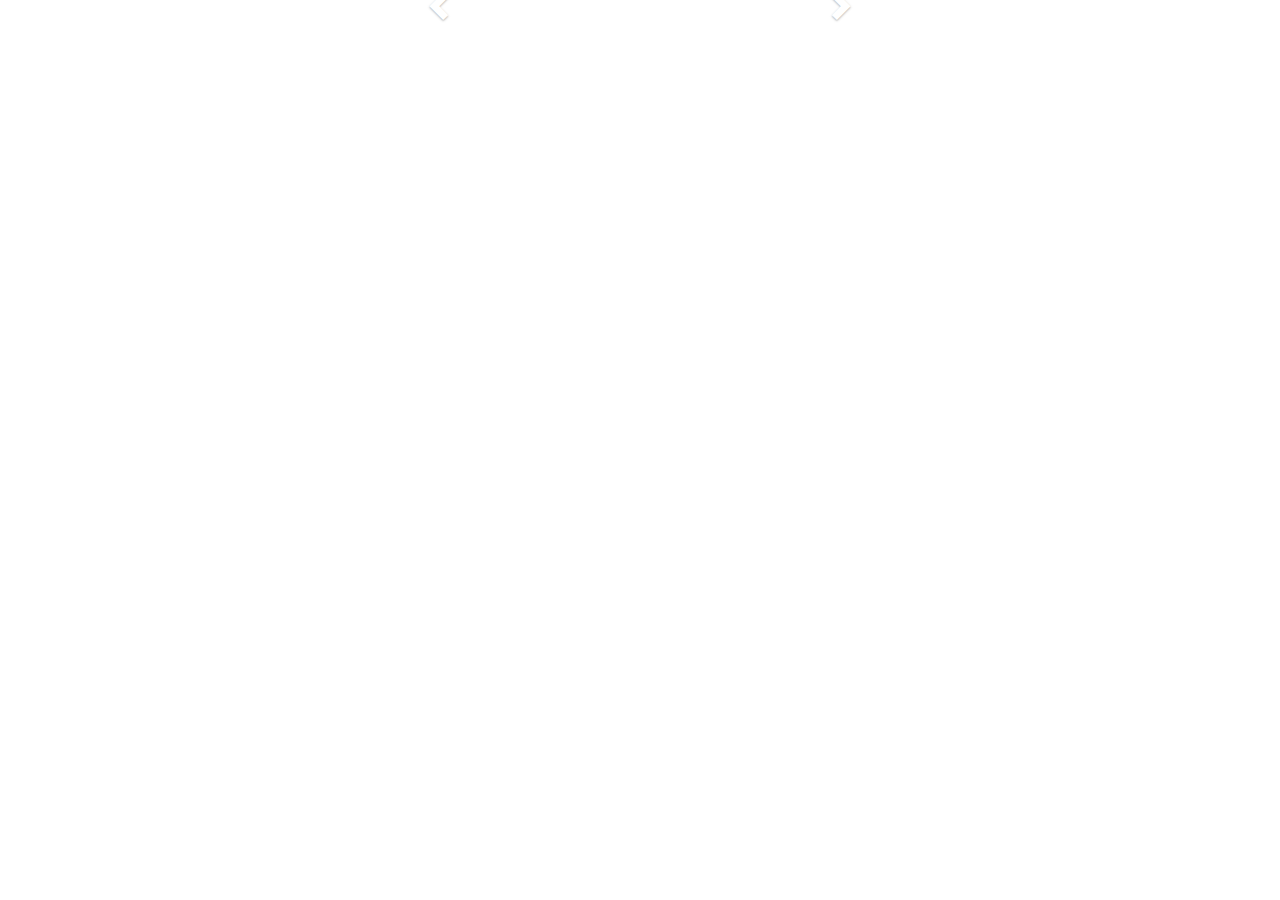
==== carousel.html @ 07d302e5 "Create carousel.html" ====
<!doctype html>
<html>
<head>
<title>qq</title>
<meta charset="utf-8">
<meta name="viewport" content="width=device-width">
<link href="https://maxcdn.bootstrapcdn.com/bootstrap/3.3.6/css/bootstrap.min.css" rel="stylesheet" type="text/css">
<script src="https://ajax.googleapis.com/ajax/libs/jquery/1.12.4/jquery.min.js" type="text/javascript"></script>
<script type="text/javascript" src="https://maxcdn.bootstrapcdn.com/bootstrap/3.3.6/js/bootstrap.min.js"></script>
<script type="text/javascript" src="https://cdnjs.cloudflare.com/ajax/libs/hammer.js/2.0.8/hammer.js"></script>
<style>
    .carousel{
        max-width:480px;
        margin:auto;
    }
</style>
</head>
<body>
<div id="carousel-example-generic" class="carousel slide" data-ride="carousel">
  <!-- Indicators -->
  <ol class="carousel-indicators">
    <li data-target="#carousel-example-generic" data-slide-to="0" class="active"></li>
    <li data-target="#carousel-example-generic" data-slide-to="1"></li>
    <li data-target="#carousel-example-generic" data-slide-to="2"></li>
  </ol>
 
  <!-- Wrapper for slides -->
  <div class="carousel-inner" role="listbox">
    <div class="item active">
      <img src="https://s-media-cache-ak0.pinimg.com/736x/0d/96/cb/0d96cb0fb3f9c6d5fcfee72758b883f0.jpg" class="img-responsive" alt="">
    </div>
    <div class="item">
      <img src="https://img.youtube.com/vi/tntOCGkgt98/hqdefault.jpg" class="img-responsive" alt="">
    </div>
    <div class="item">
      <img src="http://petattack.com/wp-content/uploads/2014/08/cat.jpg" class="img-responsive" alt="">
    </div>
  </div>
 
  <!-- Controls -->
  <a class="left carousel-control" href="#carousel-example-generic" role="button" data-slide="prev">
    <span class="glyphicon glyphicon-chevron-left" aria-hidden="true"></span>
    <span class="sr-only">Previous</span>
  </a>
  <a class="right carousel-control" href="#carousel-example-generic" role="button" data-slide="next">
    <span class="glyphicon glyphicon-chevron-right" aria-hidden="true"></span>
    <span class="sr-only">Next</span>
  </a>
</div>
<script>
var hammer = new Hammer(document.querySelector('.carousel'));
var $carousel = $(".carousel").carousel({"interval":0});
hammer.get("swipe");
hammer.on("swipeleft", function(){
    $carousel.carousel("next");
});
hammer.on("swiperight", function(){
    $carousel.carousel("prev");
});
</script>
</body>
</html>
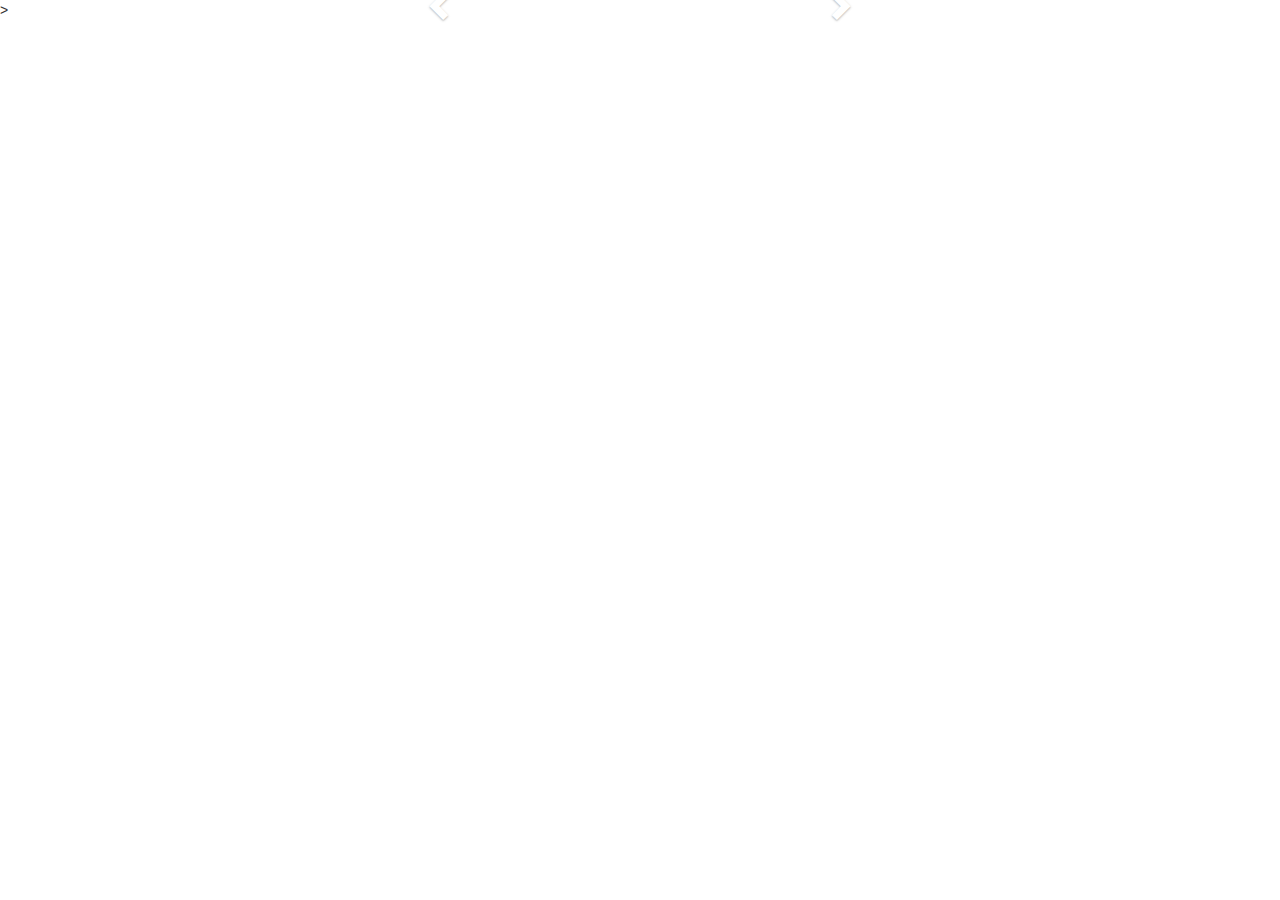
==== commit 746e2619: "Update carousel.html" ====
--- a/carousel.html
+++ b/carousel.html
@@ -47,16 +47,6 @@
     <span class="sr-only">Next</span>
   </a>
 </div>
-<script>
-var hammer = new Hammer(document.querySelector('.carousel'));
-var $carousel = $(".carousel").carousel({"interval":0});
-hammer.get("swipe");
-hammer.on("swipeleft", function(){
-    $carousel.carousel("next");
-});
-hammer.on("swiperight", function(){
-    $carousel.carousel("prev");
-});
-</script>
+<script type="text/javascript" src="script/carousel.js"></script>>
 </body>
 </html>